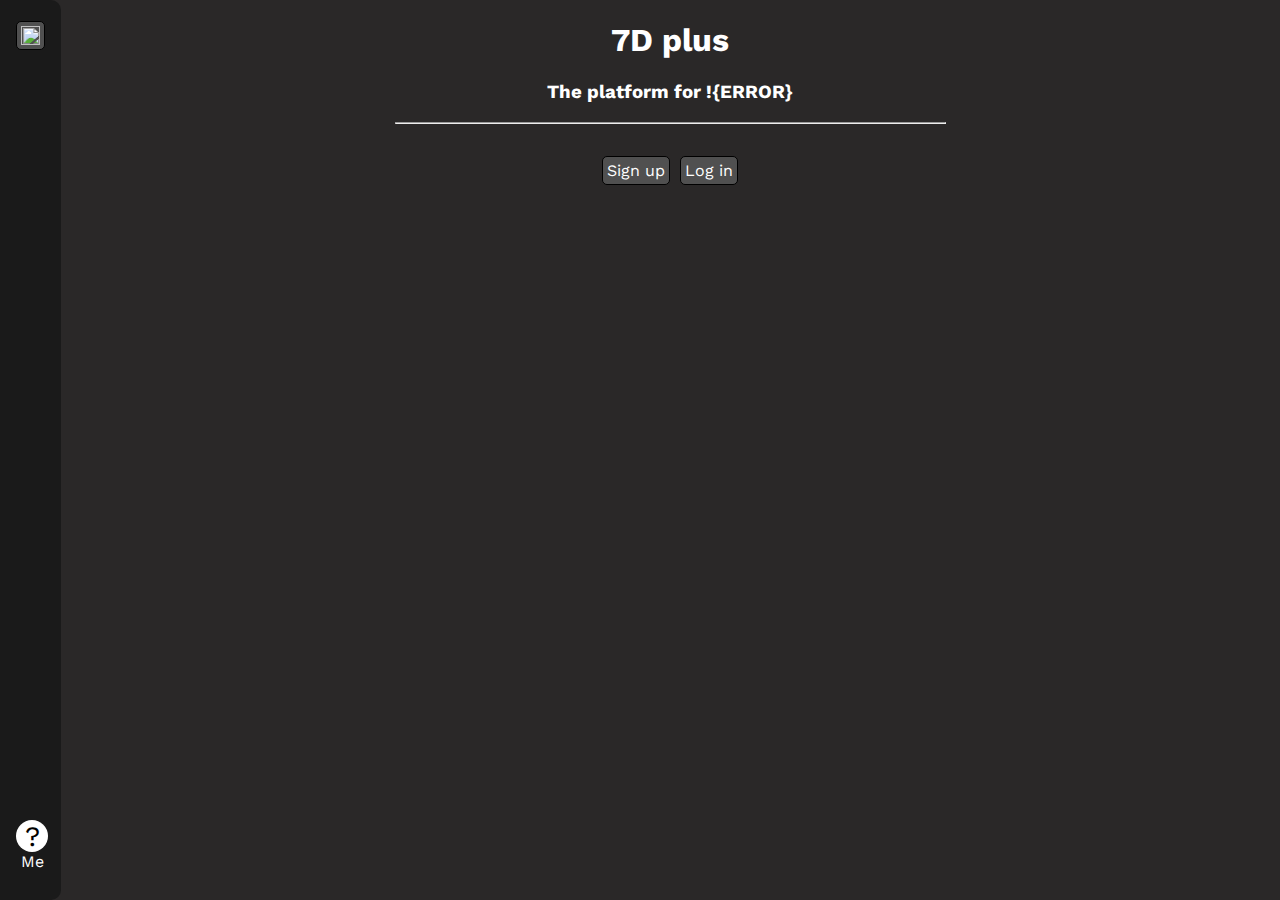
==== index.html @ 9e566902 "Update 00" ====
<!DOCTYPE html>
<html lang="en">
  <head>
      <link rel='stylesheet' href='https://cdn-uicons.flaticon.com/uicons-solid-rounded/css/uicons-solid-rounded.css'>
      <link rel="stylesheet" href="dark_mode.css" id="stylesheet">
      <link rel="icon" href="https://firebasestorage.googleapis.com/v0/b/dplus-41108.appspot.com/o/favicon.ico?alt=media&token=30a65c76-0379-471a-9846-002c00d3446c&_gl=1*16mtdvn*_ga*MTE5MjkyMDYwMi4xNjk2NzM1MjM1*_ga_CW55HF8NVT*MTY5Njc0NjQ4NS4yLjEuMTY5Njc0OTk5OC42MC4wLjA.">
      <title>7D+</title>
  </head>
  <div id="rowflex">
    <aside>
      <div id="centerx">
        <div class="button" id="webthemes" onclick="switchThemes();" title="Switch themes"></div>
      </div>
      <div style="position: absolute; bottom: 1em; width: 4em; height: 4em;" onclick="accountMenu()">
        <div style="flex-direction: column;">
          <center>
            <div class="user"><span style="font-size: 28px;">?</span></div>
            <span>Me</span>
          </center>
        </div>
      </div>
    </aside>
    <main>
        <center><h1>7D plus</h1></center>
        <center><h3>The platform for !{ERROR}</h3></center>
        <hr width="45%">
        <br>
          <div style="display: flex; flex-direction: row; justify-content: center;">
              <div class="button" onclick="openSignupForm()">Sign up</div>
              <div class="button" onclick="alert('Cannot find script...')">Log in</div>
          </div>
    </main>
  </div>
<div id="usermenu" class="hidden">

</div>
<script>
  const setmode = document.getElementById('stylesheet');
  const themebutton = document.getElementById('webthemes');
  const lightbutton = `<img src="https://firebasestorage.googleapis.com/v0/b/dplus-41108.appspot.com/o/brightness.png?alt=media&token=470052b1-4073-486a-bc31-7174b43143e1&_gl=1*n7joeq*_ga*MTE5MjkyMDYwMi4xNjk2NzM1MjM1*_ga_CW55HF8NVT*MTY5Njc0NjQ4NS4yLjEuMTY5Njc0OTk1My4zNi4wLjA." title="Light mode" id="themeimg"></img>`;
  const darkbutton = `<img src="https://firebasestorage.googleapis.com/v0/b/dplus-41108.appspot.com/o/moon.png?alt=media&token=8124b6de-6a2d-436e-9d9e-b291e7ce6d35&_gl=1*hlz1b7*_ga*MTE5MjkyMDYwMi4xNjk2NzM1MjM1*_ga_CW55HF8NVT*MTY5Njc0NjQ4NS4yLjEuMTY5Njc0OTk4NC41LjAuMA.." title="Dark mode" id="themeimg"></img>`;
  let currenttheme = 'dark'  
  themebutton.innerHTML = lightbutton;
  setmode.href = 'dark_mode.css';

  function switchThemes(){
    if (currenttheme == 'dark'){
      currenttheme = 'light';
      themebutton.innerHTML = darkbutton;
      setmode.href = 'light_mode.css';
    }
    else if(currenttheme == 'light'){
      currenttheme = 'dark';
      themebutton.innerHTML = lightbutton;
      setmode.href = 'dark_mode.css';
    }
  }
</script>
<script>
function openSignupForm() {
  var loginWindow = window.open('signup.html', '_blank', 'width=400,height=300');
}
</script>
</html>
---- dark_mode.css ----
@import url('https://fonts.googleapis.com/css2?family=Work+Sans&display=swap');
:root{
    font-family: 'Work Sans', sans-serif;
}
html, body{
    background-color: rgb(42, 40, 40);
    padding: 0px;
    margin: 0px;
    color: white;
}
aside{
    height: calc(100vh - 1.0em);
    border-top-right-radius: 10px;
    border-bottom-right-radius: 10px;
    width: 4em;
    background-color: rgb(26, 26, 26);
    padding-top: 1em;
    z-index: 2;
}
.button{
    background-color: rgb(80, 80, 80);
    border: 1px solid rgb(0, 0, 0);
    width: fit-content;
    height: fit-content;
    padding: 4px;
    border-radius: 5px;
    display: flex;
    cursor: pointer;
    margin: 5px;
}
#themeimg{
    width: 1.2em;
    height: 1.2em;
}
#centerx{
    display: flex;
    justify-content: center;
}
.user{
    background-color: rgb(255, 255, 255);
    width: 2em;
    height: 2em;
    border-radius: 50%;
}
span{
    color: rgb(255, 255, 255);
}
.user span{ 
    color: rgb(0, 0, 0);
}
main{
    width: 100%;
}
#rowflex{
    display: flex;
    flex-direction: row;
    width: 100vw;
}
#banner-top{
    background-image: linear-gradient(rgb(40, 0, 255), rgba(255, 0, 0, 0));
    padding: 10px;
    width: 100vw;
    position: absolute;
    top: 0;
    left: 0;
    z-index: 0;
}
#usermenu{
    background-color: rgb(52, 52, 52);
    height: 7.5em;
    width: 14em;
    position: absolute;
    bottom: 6em;
    z-index: 3;
    border-top-right-radius: 15px;
    border-bottom-right-radius: 15px;
}
.hidden{
    display: none;
}
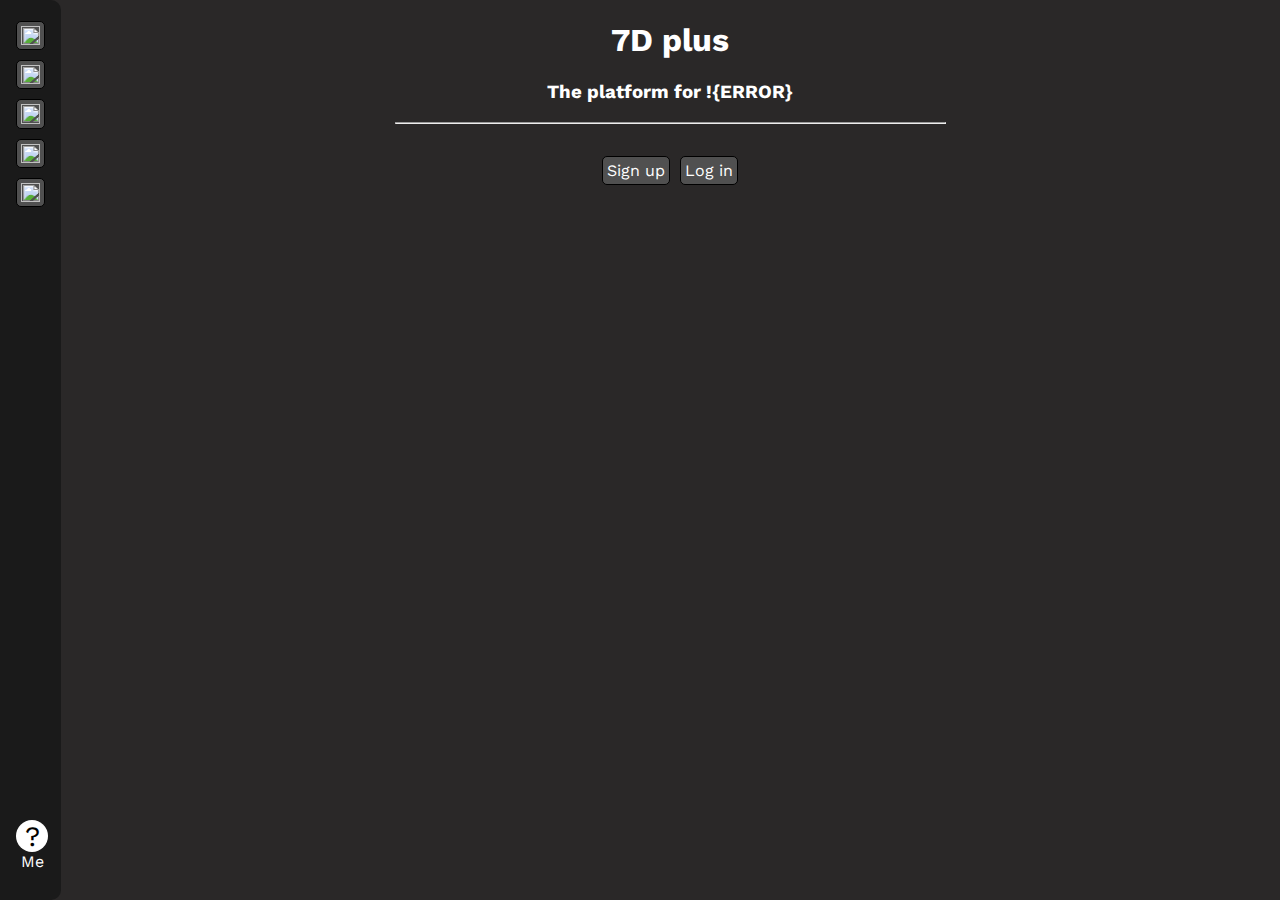
==== commit b4e640bd: "Update 43" ====
--- a/index.html
+++ b/index.html
@@ -1,64 +1,244 @@
 <!DOCTYPE html>
 <html lang="en">
-  <head>
-      <link rel='stylesheet' href='https://cdn-uicons.flaticon.com/uicons-solid-rounded/css/uicons-solid-rounded.css'>
-      <link rel="stylesheet" href="dark_mode.css" id="stylesheet">
-      <link rel="icon" href="https://firebasestorage.googleapis.com/v0/b/dplus-41108.appspot.com/o/favicon.ico?alt=media&token=30a65c76-0379-471a-9846-002c00d3446c&_gl=1*16mtdvn*_ga*MTE5MjkyMDYwMi4xNjk2NzM1MjM1*_ga_CW55HF8NVT*MTY5Njc0NjQ4NS4yLjEuMTY5Njc0OTk5OC42MC4wLjA.">
-      <title>7D+</title>
-  </head>
-  <div id="rowflex">
-    <aside>
-      <div id="centerx">
-        <div class="button" id="webthemes" onclick="switchThemes();" title="Switch themes"></div>
-      </div>
-      <div style="position: absolute; bottom: 1em; width: 4em; height: 4em;" onclick="accountMenu()">
-        <div style="flex-direction: column;">
-          <center>
-            <div class="user"><span style="font-size: 28px;">?</span></div>
-            <span>Me</span>
-          </center>
-        </div>
-      </div>
-    </aside>
-    <main>
-        <center><h1>7D plus</h1></center>
-        <center><h3>The platform for !{ERROR}</h3></center>
-        <hr width="45%">
-        <br>
-          <div style="display: flex; flex-direction: row; justify-content: center;">
-              <div class="button" onclick="openSignupForm()">Sign up</div>
-              <div class="button" onclick="alert('Cannot find script...')">Log in</div>
-          </div>
-    </main>
-  </div>
-<div id="usermenu" class="hidden">
-
-</div>
-<script>
-  const setmode = document.getElementById('stylesheet');
-  const themebutton = document.getElementById('webthemes');
-  const lightbutton = `<img src="https://firebasestorage.googleapis.com/v0/b/dplus-41108.appspot.com/o/brightness.png?alt=media&token=470052b1-4073-486a-bc31-7174b43143e1&_gl=1*n7joeq*_ga*MTE5MjkyMDYwMi4xNjk2NzM1MjM1*_ga_CW55HF8NVT*MTY5Njc0NjQ4NS4yLjEuMTY5Njc0OTk1My4zNi4wLjA." title="Light mode" id="themeimg"></img>`;
-  const darkbutton = `<img src="https://firebasestorage.googleapis.com/v0/b/dplus-41108.appspot.com/o/moon.png?alt=media&token=8124b6de-6a2d-436e-9d9e-b291e7ce6d35&_gl=1*hlz1b7*_ga*MTE5MjkyMDYwMi4xNjk2NzM1MjM1*_ga_CW55HF8NVT*MTY5Njc0NjQ4NS4yLjEuMTY5Njc0OTk4NC41LjAuMA.." title="Dark mode" id="themeimg"></img>`;
-  let currenttheme = 'dark'  
-  themebutton.innerHTML = lightbutton;
-  setmode.href = 'dark_mode.css';
-
-  function switchThemes(){
-    if (currenttheme == 'dark'){
-      currenttheme = 'light';
-      themebutton.innerHTML = darkbutton;
-      setmode.href = 'light_mode.css';
-    }
-    else if(currenttheme == 'light'){
-      currenttheme = 'dark';
-      themebutton.innerHTML = lightbutton;
-      setmode.href = 'dark_mode.css';
-    }
+<head>
+  <script src="https://www.gstatic.com/firebasejs/8.0.0/firebase-app.js"></script>
+      <script src="https://www.gstatic.com/firebasejs/8.0.0/firebase-auth.js"></script>
+      <script src="https://www.gstatic.com/firebasejs/8.0.0/firebase-firestore.js"></script>
+      <script src="https://www.gstatic.com/firebasejs/8.0.0/firebase-storage.js"></script>
+      <script type="module">
+          // Import the functions you need from the SDKs you need
+          import { initializeApp } from "https://www.gstatic.com/firebasejs/10.4.0/firebase-app.js";
+          import { getAnalytics } from "https://www.gstatic.com/firebasejs/10.4.0/firebase-analytics.js";
+          // TODO: Add SDKs for Firebase products that you want to use
+          // https://firebase.google.com/docs/web/setup#available-libraries
+        
+          // Your web app's Firebase configuration
+          // For Firebase JS SDK v7.20.0 and later, measurementId is optional
+          
+      </script>
+    <link rel="stylesheet" href="dark_mode.css" id="stylesheet">
+    <link rel="icon"
+        href="https://firebasestorage.googleapis.com/v0/b/dplus-41108.appspot.com/o/favicon.ico?alt=media&token=30a65c76-0379-471a-9846-002c00d3446c&_gl=1*16mtdvn*_ga*MTE5MjkyMDYwMi4xNjk2NzM1MjM1*_ga_CW55HF8NVT*MTY5Njc0NjQ4NS4yLjEuMTY5Njc0OTk5OC42MC4wLjA.">
+    <title>7D+</title>
+</head>
+
+<body>
+    <div id="rowflex">
+        <aside>
+            <div id="centerx">
+                <div class="button tooltip" data-tooltip="Switch Themes" id="webthemes" onclick="switchThemes();">
+                    <!-- JS puts button here -->
+                </div>
+            </div>
+            <div id="centerx">
+                <div class="button tooltip" data-tooltip="Home page" onclick="window.location.replace('index.html')">
+                    <img
+                        src="https://firebasestorage.googleapis.com/v0/b/dplus-41108.appspot.com/o/homepage.png?alt=media&token=2dabae14-6270-4f37-8c19-16ca4e246dc1"
+                        id="themeimg">
+                </div>
+            </div>
+            <div id="centerx">
+                <div class="button tooltip" data-tooltip="About 7D" id="webthemes"
+                    onclick="window.location.replace('about.html')">
+                    <img
+                        src="https://firebasestorage.googleapis.com/v0/b/dplus-41108.appspot.com/o/info.png?alt=media&token=b06d9917-e385-4dd3-9a38-3447ea028d2f"
+                        id="themeimg">
+                </div>
+            </div>
+            <div id="centerx">
+              <div class="button tooltip" data-tooltip="7D+ Connect" id="webthemes" onclick="window.location.replace('connect/')">
+                <img src="https://firebasestorage.googleapis.com/v0/b/dplus-41108.appspot.com/o/conversation.png?alt=media&token=d79dd41c-b0da-4114-8192-043db4ebb0f8" id="themeimg">
+              </div>
+            </div>
+            <div id="centerx">
+                <div class="button tooltip" data-tooltip="Criminal Records"
+                    onclick="window.location.replace('criminalrecords.html')">
+                    <img
+                        src="https://firebasestorage.googleapis.com/v0/b/dplus-41108.appspot.com/o/criminal-record.png?alt=media&token=a44131f6-563e-4bbb-bf67-6f4bda13662c"
+                        id="themeimg">
+                </div>
+            </div>
+            <div id="userButton" style="position: absolute; bottom: 1em; width: 4em; height: 4em; cursor: pointer;">
+                <div style="flex-direction: column;">
+                    <center>
+                        <div class="user"><span style="font-size: 28px;">?</span></div>
+                        <span>Me</span>
+                    </center>
+                </div>
+            </div>
+        </aside>
+        <main>
+            <center>
+                <h1>7D plus</h1>
+            </center>
+            <center>
+                <h3>The platform for !{ERROR}</h3>
+            </center>
+            <hr width="45%">
+            <br>
+            <div style="display: flex; flex-direction: row; justify-content: center;">
+                <div class="button" onclick="openSignupForm()">Sign up</div>
+                <div class="button" onclick="openLoginForm()">Log in</div>
+            </div>
+        </main>
+    </div>
+    <div id="usermenu" class="hidden">
+      <button onclick="logout()" style="border: none; border-bottom: 2px solid black; width: 100%; height: 2em; background-color: rgba(84, 84, 84, 0.777); cursor: pointer; border-top-right-radius: 15px;">Log out</button>
+    </div>
+</body>
+<script>
+const firebaseConfig = {
+        apiKey: "AIzaSyDdFScIQmSXRjr9Scx8ItcYZAd0KW-ha68",
+        authDomain: "dplus-41108.firebaseapp.com",
+        projectId: "dplus-41108",
+        storageBucket: "dplus-41108.appspot.com",
+        messagingSenderId: "1027127970741",
+        appId: "1:1027127970741:web:afb0ba337bc1b953f6a7fc",
+        measurementId: "G-38DZ5DW0EJ"
+};
+const firebaseApp = firebase.initializeApp(firebaseConfig);
+
+const auth = firebase.auth();
+function getCookie(name) {
+    const cookieValue = document.cookie.match(`(^|;)\\s*${name}\\s*=\\s*([^;]+)`);
+    return cookieValue ? cookieValue.pop() : null;
+}
+function logout(){
+  auth.signOut().then(() => {
+      document.cookie = 'username=; expires=Thu, 01 Jan 1970 00:00:10 GMT;';
+      document.cookie = 'profileURL=; expires=Thu, 01 Jan 1970 00:00:10 GMT;';
+      window.location.reload();
+    }).catch((error) => {
+        alert('A bug ate the function. Try again later.');
+    });
+}
+const usersname = getCookie('username');
+if(!usersname){
+  const userb = document.querySelector('#userButton');
+  userb.style.cursor = 'not-allowed';
+}
+</script>
+<script>
+let menuOpened = false;
+
+function accountMenu() {
+    const usermenu = document.querySelector('#usermenu');
+    const usersname = getCookie('username');
+
+    if (usersname) {
+        if (menuOpened == false) {
+            menuOpened = true;
+            usermenu.classList.remove('hidden');
+            // Attach the click event listener to the document to handle clicks outside the menu
+            document.addEventListener('click', handleDocumentClick);
+        } else if (menuOpened == true) {
+            menuOpened = false;
+            usermenu.classList.add('hidden');
+            // Remove the click event listener from the document
+            document.removeEventListener('click', handleDocumentClick);
+        }
+    }
+}
+
+function handleDocumentClick(event) {
+    const targetElement = event.target;
+    const usermenu = document.querySelector('#usermenu');
+    // Check if the clicked element is not part of the account menu
+    if (!usermenu.contains(targetElement) && !document.querySelector('#userButton').contains(targetElement)) {
+        // Close the account menu
+        usermenu.classList.add('hidden');
+        // Remove the click event listener from the document
+        document.removeEventListener('click', handleDocumentClick);
+        // Reset menuOpened state
+        menuOpened = false;
+    }
+}
+const userButton = document.getElementById('userButton');
+userButton.addEventListener('click', accountMenu);
+</script>
+<script>
+// Function to set a cookie
+function setCookie(name, value, days) {
+    const expires = new Date();
+    expires.setTime(expires.getTime() + days * 24 * 60 * 60 * 1000);
+    document.cookie = `${name}=${value};expires=${expires.toUTCString()};path=/`;
+}
+
+// Function to get a cookie value by name
+function getCookie(name) {
+    const cookieValue = document.cookie.match(`(^|;)\\s*${name}\\s*=\\s*([^;]+)`);
+    return cookieValue ? cookieValue.pop() : null;
+}
+
+const setmode = document.getElementById('stylesheet');
+const themebutton = document.getElementById('webthemes');
+const lightbutton = `<img src="https://firebasestorage.googleapis.com/v0/b/dplus-41108.appspot.com/o/brightness.png?alt=media&token=470052b1-4073-486a-bc31-7174b43143e1&_gl=1*n7joeq*_ga*MTE5MjkyMDYwMi4xNjk2NzM1MjM1*_ga_CW55HF8NVT*MTY5Njc0NjQ4NS4yLjEuMTY5Njc0OTk1My4zNi4wLjA." id="themeimg"></img>`;
+const darkbutton = `<img src="https://firebasestorage.googleapis.com/v0/b/dplus-41108.appspot.com/o/moon.png?alt=media&token=8124b6de-6a2d-436e-9d9e-b291e7ce6d35&_gl=1*hlz1b7*_ga*MTE5MjkyMDYwMi4xNjk2NzM1MjM1*_ga_CW55HF8NVT*MTY5Njc0NjQ4NS4yLjEuMTY5Njc0OTk4NC41LjAuMA.." id="themeimg"></img>`;
+let currenttheme = getCookie('theme') || 'dark';
+
+// Set initial theme based on the cookie value
+if (currenttheme === 'light') {
+    themebutton.innerHTML = darkbutton;
+    setmode.href = 'light_mode.css';
+} else {
+    themebutton.innerHTML = lightbutton;
+    setmode.href = 'dark_mode.css';
+}
+
+function switchThemes() {
+    if (currenttheme === 'dark') {
+        currenttheme = 'light';
+        themebutton.innerHTML = darkbutton;
+        setmode.href = 'light_mode.css';
+    } else {
+        currenttheme = 'dark';
+        themebutton.innerHTML = lightbutton;
+        setmode.href = 'dark_mode.css';
+    }
+
+    // Update the cookie value when theme changes
+    setCookie('theme', currenttheme, 365); // Cookie expires in 365 days
+}
+</script>
+<script>
+function openSignupForm(){
+  var signupWindow = window.open('signup.html', '_blank', 'width=400,height=350');
+}
+function openLoginForm(){
+  var loginWindow = window.open('login.html', '_blank', 'width=400, height=350');
+}
+</script>
+<script>
+function setup() {
+    const userDiv = document.querySelector('.user');
+    const profileURL = getCookie2("profileURL");
+
+    if (profileURL) {
+        // If profileURL cookie is found, set the userDiv content to an image
+        userDiv.innerHTML = `<img src="${profileURL}">`;
+    } else {
+        // If profileURL cookie is not found, set the userDiv content to a question mark
+        userDiv.innerHTML = '<span style="font-size: 28px;">?</span>';
+    }
+}
+
+function getCookie2(name) {
+    const cookies = document.cookie.split(';');
+    for (let i = 0; i < cookies.length; i++) {
+        const cookie = cookies[i].trim();
+        if (cookie.startsWith(name + '=')) {
+            return decodeURIComponent(cookie.substring(name.length + 1));
+        }
+    }
+    return null;
+}
+setup()
+</script>
+<script>
+function ProcessChildMessage(message) {
+  if(message == 'reload'){
+    window.location.reload();
   }
-</script>
-<script>
-function openSignupForm() {
-  var loginWindow = window.open('signup.html', '_blank', 'width=400,height=300');
 }
 </script>
 </html>
--- a/dark_mode.css
+++ b/dark_mode.css
@@ -77,4 +77,86 @@
 }
 .hidden{
     display: none;
+}
+.tooltip {
+    position: relative;
+}
+
+/* Tooltip box */
+.tooltip:before {
+    content: attr(data-tooltip); 
+    position: absolute;
+    width: 100px;
+    background-color: #062B45;
+    color: #fff;
+    text-align: center;
+    padding: 10px;
+    line-height: 1.2;
+    border-radius: 6px;
+    z-index: 1;
+    opacity: 0;
+    transition: opacity 0.1s;
+    top: 50%;
+    left: 125%;
+    transform: translate(10px, -50%);
+    font-size: 0.75em;
+    visibility: hidden;
+    font-family: 'Work Sans', sans-serif;
+}
+
+/* Tooltip arrow */
+.tooltip:after {
+    content: "";
+    position: absolute;
+    top: 50%;
+    left: 100%;
+    transform: translateY(-50%);
+    border-width: 5px;
+    border-style: solid;
+    opacity: 0;
+    transition: opacity 0.1s;
+    border-color: transparent transparent transparent #062B45;
+    visibility: hidden;
+    font-family: 'Work Sans', sans-serif;
+}
+
+.tooltip:hover:before, .tooltip:hover:after {
+    opacity: 1;
+    visibility: visible;
+}
+#recorddisplay {
+    width: 410px;
+    height: 65%;
+    background-color: white;
+    margin: 1em auto;
+    color: black;
+    padding: 10px;
+}
+#recorddisplay span{
+    color: black;
+}
+
+table{
+    border: 1px solid #ddd;
+    padding: 8px;
+}
+  
+table tr:nth-child(even){background-color: #f2f2f2;}
+  
+table tr:hover{background-color: #ddd;}
+  
+table th {
+    padding-top: 12px;
+    padding-bottom: 12px;
+    text-align: left;
+    background-color: #04AA6D;
+    color: white;
+}
+.blue{
+    background-color: rgb(116, 162, 204);
+}
+.user img{
+    width: 2em;
+    height: 2em;
+    border-radius: 50%;
 }